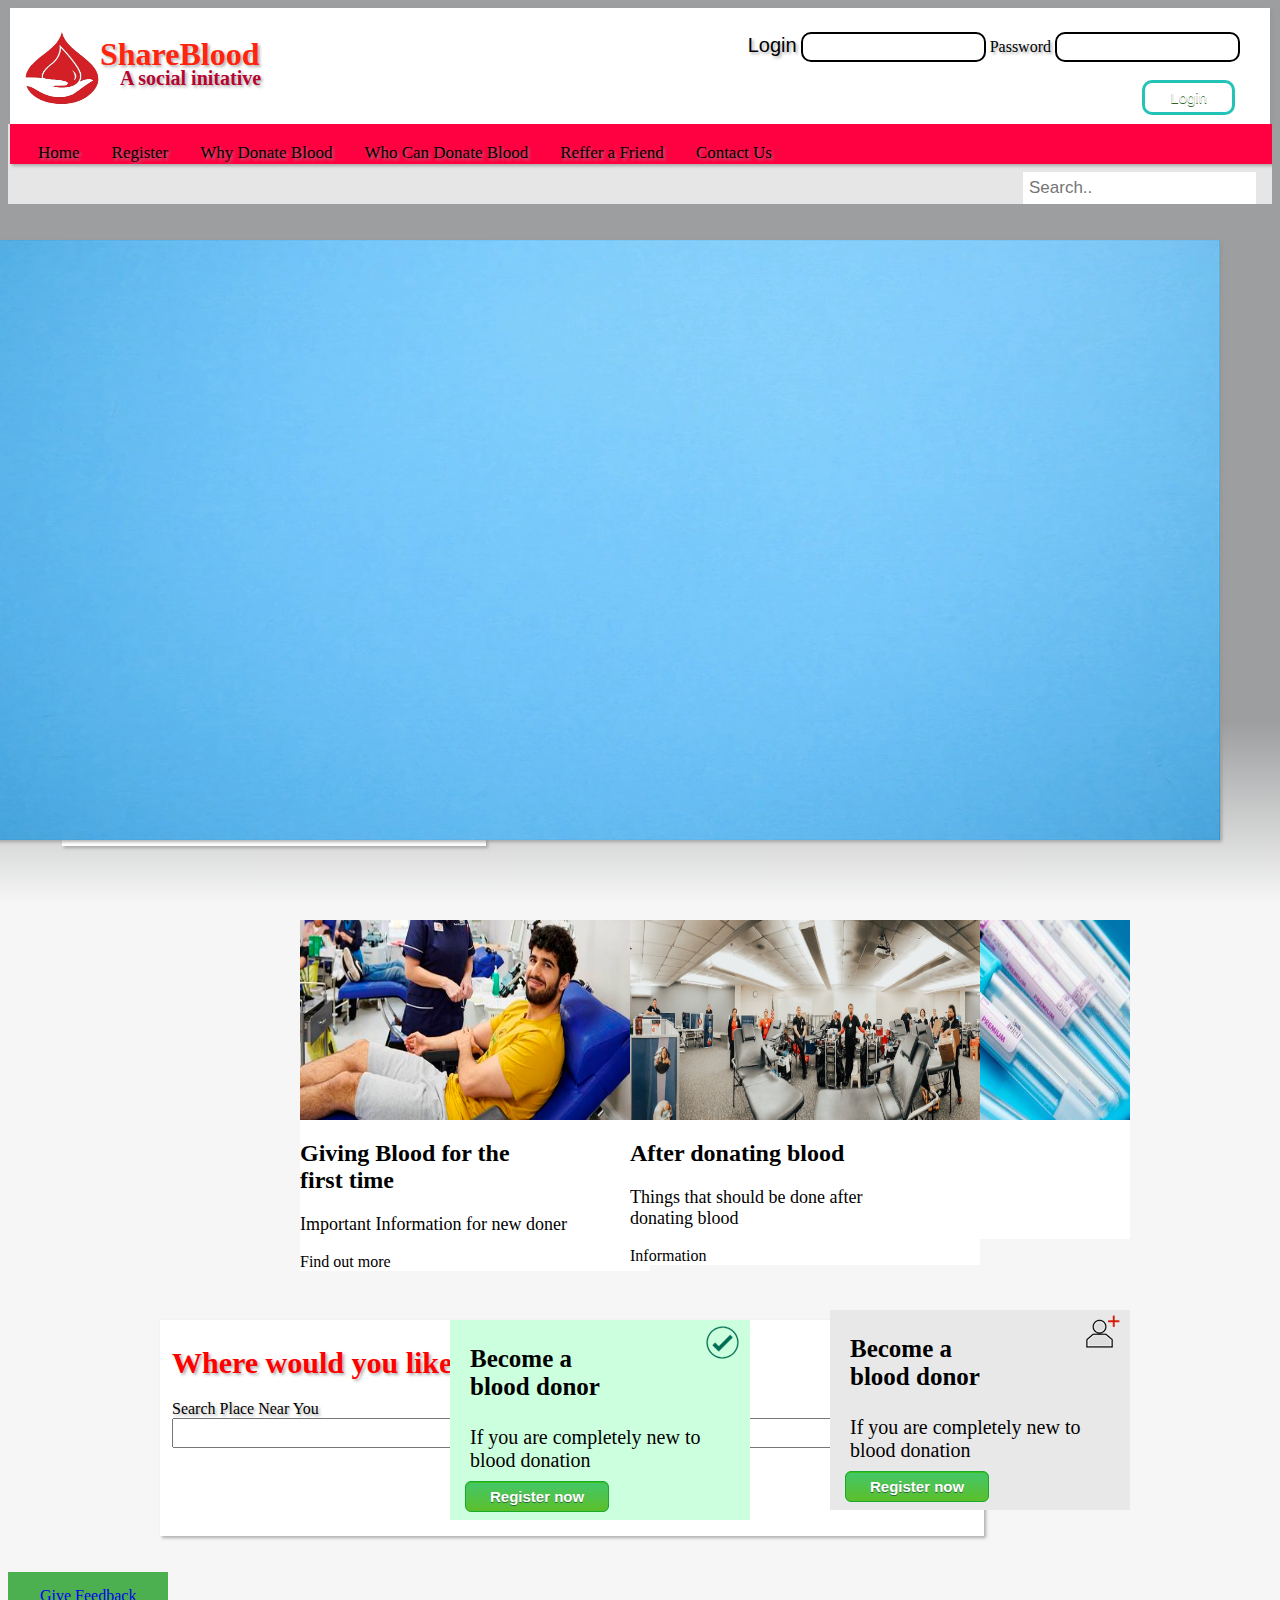
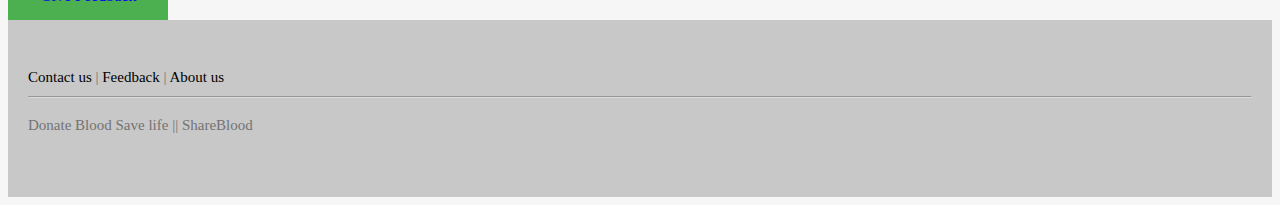
==== index.html @ 38dc69fe "wee" ====
<html>
<head>
	<title>Share Blood</title>
	<link rel="icon" type="image/ico" href="logo2.png"/>
  <link rel="stylesheet" href="blood.css">

<body>
<div class="header2">
<fieldset>	
<div class="header1">
<a href="donation_home_page.html">	
	<img src="logo2.png" alt="logo" />
	<h1>ShareBlood</h1><br>
	<h2>A social initative</h2>
</a>
</div>
<div class="login">
	<form>
	<label class="text_1"for="Donation-login">Login</label>
	<input type="text" id="Donation-login" name="Donation-login"/>
	<lable lass="text_2" for="Password">Password</lable>
	<input type="Password" id="Password" name="Password"><br><br>
	<input type="submit" value="Login">
	</form>
</div>
</fieldset>
</div>

 <div class="topnav">
 <fieldset>
  <a class="active" href="donation_home_page.html">Home</a>
  <a href="register.html">Register</a>
  <a href="why_donate_blood.html">Why Donate Blood</a>
  <a href="who_can_donate_blood.html">Who Can Donate Blood</a>
  <a href="refer.html">Reffer a Friend</a>
  <a href="contact_us.html">Contact Us</a>
  </fieldset>
  <input type="text" placeholder="Search..">
</div> <br><br>
<div class="doner">
	<fieldset>
		<form>
		<h1>Find Doner</h1>
		<label for="state">:State</label>
		<select id="state">
			<option value="Andhra Pradesh">Andhra Pradesh</option>
			<option value="Arunachal Pradesh">Arunachal Pradesh</option>
			<option value="Assam">Assam</option>
			<option value="Bihar">Bihar</option>
			<option value="Goa">Goa</option>
			<option value="Gujarat">Haryana</option>
			<option value="Himachal Pradesh">Himachal Pradesh</option>
			<option value="Jharkhand">Jharkhand</option>
		</select><br><br>
		<label for="city">:City</label>
		<select id="city">
			<option value="Amaravati">Amaravati</option>
			<option value="Itanagar">Itanagar</option>
			<option value="	Dispur">Dispur</option>
			<option value="Patna">Patnar</option>
			<option value="Panaji">Panaji</option>
			<option value="	Gandhinagar">Gandhinagar</option>
			<option value="Shimla">Shimla</option>
			<option value="Jharkhand">Jharkhand</option>
		</select><br><br>
		<label for="blood_group">:Blood Group</label>
		<select id="blood_group">
			<option value="A+">A+</option>
			<option value="A-">A-</option>
			<option value="	B+">B+</option>
			<option value="B-">B-</option>
			<option value="O+">O+</option>
			<option value="	O-">O-</option>
			<option value="AB+">AB+</option>
			<option value="AB-">AB-</option>
		</select><br><br>
		<input type="submit" value="search">
	</form>
	<img class="img_set" src="donation1.jpg">
	</fieldset>
</div>
</div>
<video class="vidwork" autoplay>
  <source src="blood_donation.mp4" type="video/mp4">
</video>
<div class="donation_prcs">
	<a href ="give_blood.html" class ="link_give">
		<div class="donation_process">
			<img src="donation5.jpg" alt="donation imgae">
		</div>
		<div class="progress1">
			<h2>Giving Blood for the<br> first time</h2>
		</div>
		<p>Important Information for new doner</p>
		<span class=link2>Find out more</span>
	</a>
</div>

<div class="donation_prcs2">
	<a href ="register.html" class ="link_give1">
		<div class="donation_process2">
			<img src="donation8.jpg" alt="donation imgae">
		</div>
		<div class="progress2">
			<h2>Register Online</h2>
		</div>
		<p>First step for blood donation</p>
		<span>Information</span>
	</a>
</div>



<div class="donation_prcs3">
	<a href ="give_blood3.html" class ="link_give3">
		<div class="donation_process3">
			<img src="donation6.jpg" alt="donation imgae">
		</div>
		<div class="progresse">
			<h2>After donating blood</h2>
		</div>
		<p>Things that should be done after<br> donating blood</p>
		<span>Information</span>
	</a>
</div><br><br><br><br><br><br><br><br><br><br><br><br><br><br><br><br><br><br><br><br><br><br><br><br><br><br><br><br><br><br><br><br><br><br><br><br><br><br><br><br><br><br><br><br><br><br><br><br><br><br><br><br><br><br><br><br><br><br><br><br>
  <div class="place_donation">
	<fieldset>
		<h1>Where would you like to donate blood</h1>
		<label for="search">Search Place Near You</label><br>
			<input type="text" id="search" name="search1" size="50"/><br/><br>
<input type="submit" name="search"/><br/>
	</fieldset> <!-------------------------------------------------------------------------------------->
    <div class="new-register">
                <div class="register_image">
                    <img class="register_image-1" src="tick.png" alt="register-tick.png">
                </div>
            <h3 class="register_heading">Become a<br> blood donor</h3>
            <div class="register_text" data-mh="appointment-block-text" >
                <p>If you are completely new to <br>blood donation</p>
            </div>
                <a class="btn" href="register.html" target="_top">Register now</a>
        </div>

                                



<!-------------------------------------------------------------------------------------->
     <div class="new">
                <div class="register">
                    <img class="register_image" src="add.png" alt="register-tick.png">
                </div>
            <h3 class="register-heading">Become a<br> blood donor</h3>
            <div class="register_text1" data-mh="appointment-block-text" >
                <p>If you are completely new to <br>blood donation</p>
            </div>
                <a class="button" href="register.html" target="_top">Register now</a>
        </div>

<!-------------------------------------------------------------------------------------->
	<br><br>
</div>

<div class="feed_back"><a class="feed_back1" href="feedback.html">Give Feedback</a></div>

</body>

<!-------------------------------------------------------------------------------------->
    <footer class="site-footer">
      <div class="container">
        <div class="row">
  <tr class>
    <a href="contact_us.html" class="info"><th>Contact us</th></a>
    <th>|</th>
    <a href="feedback.html" class="info1"><th>Feedback</th></a>
    <th>|</th>
    <a href="about_us.html" class="info1"><th>About us</th></a>
  </tr>
           

        <hr>
      </div>
      <div class="container">
        <div class="row">
            <p class="save">Donate Blood Save life || ShareBlood 
            </p>
          </div>
      </div>
</footer>
</html>
---- blood.css ----
body{
  overflow-y:auto;
  background: linear-gradient(to bottom,  #9c9e9f 0%,#9c9e9f 40%,#f6f6f6 50%,#f6f6f6 100%);
}
.header1 img{
  	position: absolute;
  	width: 80px;
  	height: 75px;
  	top:30px;
}
body{
	background-color: #A4A4A4;
}
.header1 h1{
	color: #FF240E;
 	position: absolute;
  	top:15px;
  	left: 100;

 }
 .header1 h2{
 	color:#B40431;
	position: absolute;
	top:50px;
	left: 120px;
	font-size: 20px;
 }
.searchbar input{
  	float:left;
  	display:block;
  	color:black;
  	text-align: left;
  	padding:14px 16px;
  	text-decoration: none;
  	font-size:17px;

}
.searchbar input[type=text]{
	float:right;
	padding:6px;
	margin-top:8px;
	margin-right: 16px;
	font-size:17px;
}
.header2 fieldset{
	background-color:white;
	height: 100px;
	background: solid;
	display:block;
	text-shadow: 2px 2px 3px rgba(150, 150, 150, 0.75);
  box-shadow: 2px 2px 3px rgba(150, 150, 150, 0.75);
  border: 3px;

	

}
div.login{
	position:absolute;
	right:40px;
}
.login input[type=submit]{
	position: absolute;
	right:5;
  background-color:transparent;
  border-radius:10px;
  border:3px solid #23c4b7;
  display:inline-block;
  cursor:pointer;
  color:#ffffff;
  font-family:Arial;
  font-size:15px;
  padding:6px 25px;
  text-decoration:none;
  text-shadow:0px 1px 0px #2f6627;
}
.login input[type=submit]:hover{
	background-color: #23c4b7;
}
.login input[type=text]{
 border-radius: 10px;
 border:2px solid black;
 height: 30px;

}
.login input[type=password]{
 border-radius: 10px;
 border:2px solid black;
 height: 30px;

}
label.text_1{
  font-size: 20px;
  font-family:Arial;
}
label.text_2{
  font-size: 20px;
  font-family:Arial;
}
.lists fieldset{
	background-color: #B40431;
	position: absolute;
	top:50;
  border: 3px;
}

/*<------------------------------------------------------>*/

.topnav {
  overflow: hidden;
  background-color:#E6E6E6;
}
.topnav fieldset{
	background-color: #FF0040;
}


.topnav a {
  float: left;
  display: block;
  color: black;
  text-align: center;
  padding: 14px 16px;
  text-decoration: none;
  font-size: 17px;
}


.topnav a:hover {
  background-color: #ddd;
  color: black;
}



.topnav fieldset{
  text-shadow: 2px 2px 3px rgba(150, 150, 150, 0.75);
  box-shadow: 2px 2px 3px rgba(150, 150, 150, 0.75);
  height:25px;
  width: 1890px;
  border: 3px;
}

.topnav input[type=text] {
  float: right;
  padding: 6px;
  border: none;
  margin-top: 8px;
  margin-right: 16px;
  font-size: 17px;
}


@media screen and (max-width: 600px) {
  .topnav a, .topnav input[type=text] {
    float: none;
    display: block;
    text-align: left;
    width: 100%;
    margin: 0;
    padding: 14px;
  }
  .topnav input[type=text] {
    border: 1px solid #ccc;
  }
}
.doner h1{
  font-size: 20px;
  color:red;

}

.doner fieldset{
  position: absolute;
  background-color:white;
  background: solid;
  display:block;
  text-shadow: 2px 2px 3px rgba(150, 150, 150, 0.75);
  box-shadow: 2px 2px 3px rgba(150, 150, 150, 0.75);
  height:590px;
  width: 400px;
  border: 3px;
  left:60px;

}
.doner label{
  position:absolute;
  right:60px;
  border: 10px;
}
.doner input{
  position: absolute;
  right: 54px;
  top:250;
  text-align: center;
  padding-right:30px;
  padding-left: 30px;
  border-radius: 6px;
  padding-top: 15px;
  padding-bottom: 15px;
}
.doner label{

  font-size: 25px;


}
.doner h1{
  font-size:35px;
}
.doner select{
  position:relative;
  font-size:20;
}
img.img_set{
  position: absolute;
  top:360px;
  height:200px;
  width: 400px;
}
 video.vidwork{
  position: absolute;
  right:60px;
  top:240px;
 width: 1300px; 
  height:600px;
  text-shadow: 2px 2px 3px rgba(150, 150, 150, 0.75);
  box-shadow: 2px 2px 3px rgba(150, 150, 150, 0.75);
  object-fit: fill
}

div.donation_prcs{
  position: absolute;
  left:300px;
  top:920px;  
  background-color: white;


}
.donation_process img{
  height: 200px;
  width: 350px;

}
.donation_process img:hover{
  height: 220px;
  width: 400px;

}
.process1 h2{
  font-size:25px;
}

a.link_give{
  text-decoration:none;
  background-color: none;
  color:black;
}
a.link_give:hover{
  color:red;
  text-decoration: underline;
  font-size: 20px;

}

.donation_prcs p{
  font-size: 18px;
}
/*-------------------------------------------------------------------------------------------*/
div.donation_prcs2{
  position: absolute;
  left:780px;
  top:920px;
  background-color: white; 


}
.donation_process2 img{
  height: 200px;
  width: 350px;

}
.donation_process2 img:hover{
  height: 220px;
  width: 400px;

}
.process2 h2{
  font-size:25px;
}

a.link_give1{
  text-decoration:none;
  background-color: none;
  color:black;
}
a.link_give1:hover{
  color:red;
  text-decoration: underline;
  font-size: 20px;
 

}

.donation_prcs1 p{
  font-size: 18px;
}
/*-------------------------------------------------------------------------------*/
div.donation_prcs3{
  position: absolute;
  right:300px;
  top:920px; 
  background-color: white;



}
.donation_process3 img{
  height: 200px;
  width: 350px;

}
.donation_process3 img:hover{
  height: 220px;
  width: 400px;

}
.process3 h2{
  font-size:25px;
}

a.link_give3{
  text-decoration:none;
  background-color: none;
  color:black;
}
a.link_give3:hover{
  color:red;
  text-decoration: underline;
  font-size: 20px;


 

}

.donation_prcs3 p{
  font-size: 18px;
}
.place_donation fieldset{
  position: relative;
  background-color:white;
  background: solid;
  display:block;
  text-shadow: 2px 2px 3px rgba(150, 150, 150, 0.75);
  box-shadow: 2px 2px 3px rgba(150, 150, 150, 0.75);
  height:200px;
  width:500px;
  border: 3px;
  left:150px;
}
.place_donation h1{
  font-size:30px;
  color:red;
}
.place_donation input[type=text]{
  height: 30px;
  width: 800px;
}

.place_donation input[type=submit]{
  position: relative;
  height: 30px;
  width: 75px;
  left:710px;

}
div.new-register{
  position: absolute;
  right:530px;
  top:1320px; 
  background-color: #CCFFDD;
  height:200px;
  width: 300px;
  
}
img.register_image-1{
  position: absolute;
  left:250px;
}
h3.register_heading{
  position: relative;
  font-size: 25px;
  left:20;
}
.register_text{
  position: relative;
  left: 20px;
  font-size: 20px;
}
 a.btn{
  position: absolute;
  bottom: 8px;
  left:15px;
  text-decoration:none;
  box-shadow:inset 0px 1px 0px 0px #3dc21b;
  background:linear-gradient(to bottom, #44c767 5%, #5cbf2a 100%);
  background-color:#44c767;
  border-radius:6px;
  border:1px solid #18ab29;
  display:inline-block;
  cursor:pointer;
  color:#ffffff;
  font-family:Arial;
  font-size:15px;
  font-weight:bold;
  padding:6px 24px;
  text-decoration:none;
  text-shadow:0px 1px 0px #2b6b3c;
}
div.new-register:hover{
  height:210px;
  width: 310px;
  margin: auto;

}
/*-------------------------------------------------------------------------------------------------------*/
 div.new{
  position: absolute;
  right:150px;
  top:1310px; 
  background-color:#E8E8E8;
  height:200px;
  width: 300px;
  
 }
 img.register_image{
  position: absolute;
  left:250px;
}
h3.register-heading{
  position: relative;
  font-size: 25px;
  left:20;
}
.register_text1{
  position: relative;
  left: 20px;
  font-size: 20px;
}
 a.button{
  position: absolute;
  bottom: 8px;
  left:15px;
  text-decoration:none;
  box-shadow:inset 0px 1px 0px 0px #3dc21b;
  background:linear-gradient(to bottom, #44c767 5%, #5cbf2a 100%);
  background-color:#44c767;
  border-radius:6px;
  border:1px solid #18ab29;
  display:inline-block;
  cursor:pointer;
  color:#ffffff;
  font-family:Arial;
  font-size:15px;
  font-weight:bold;
  padding:6px 24px;
  text-decoration:none;
  text-shadow:0px 1px 0px #2b6b3c;
}
div.new:hover{
  height:210px;
  width: 310px;
  margin: auto;

}
/*-------------------------------------------------------------------------------------------------------*/
.site-footer
{
  background-color: #C8C8C8;
  padding:45px  20px;
  font-size:15px;
  line-height:24px;
  color:#737373;
}
.site-footer hr
{
  border-top-color:#bbb;
  opacity:0.5;

}
.site-footer hr.small
{
  margin:20px 0;
}

}
p.save
{
  margin:0
}
div.feed_back{

  background-color: #4CAF50; 
  border: none;
  color: white;
  padding: 15px 32px;
  text-align: center;
  text-decoration: none;
  display: inline-block;
  font-size: 16px;
}
div.feed_back:hover{
  background-color: red; 
  border: none;
  color: white;
  padding: 18px 35px;
  text-align: center;
  text-decoration: none;
  display: inline-block;
  font-size: 20px;
}
a.feed_back1{
  text-decoration: none;
  }
a.info{
  text-decoration:none;
  color:black;
}
a.info1{
  text-decoration:none;
  color:black;

}
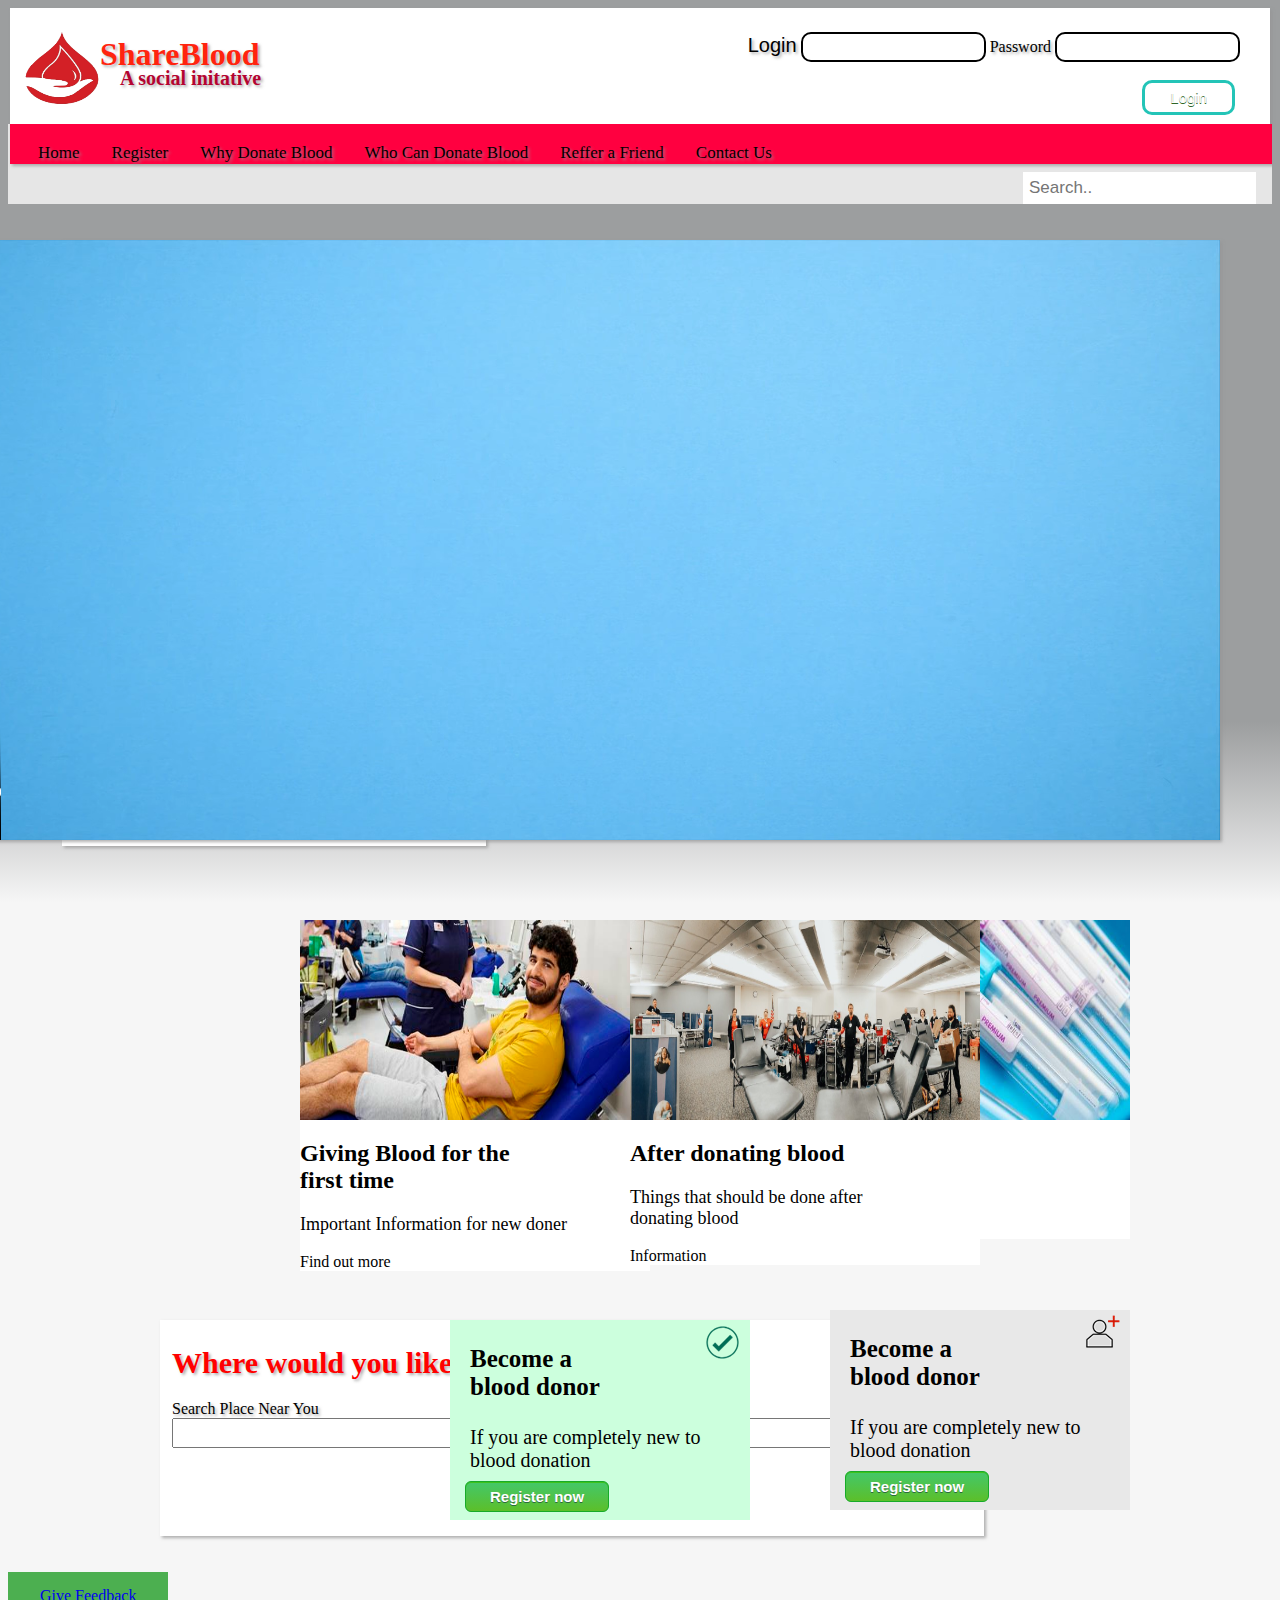
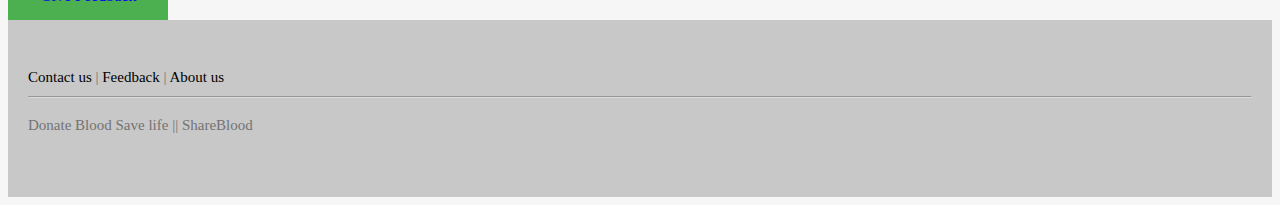
==== commit 09fe984f: "just smiple change" ====
--- a/index.html
+++ b/index.html
@@ -8,7 +8,7 @@
 <div class="header2">
 <fieldset>	
 <div class="header1">
-<a href="donation_home_page.html">	
+<a href="index.html">	
 	<img src="logo2.png" alt="logo" />
 	<h1>ShareBlood</h1><br>
 	<h2>A social initative</h2>
@@ -28,7 +28,7 @@
 
  <div class="topnav">
  <fieldset>
-  <a class="active" href="donation_home_page.html">Home</a>
+  <a class="active" href="index.html">Home</a>
   <a href="register.html">Register</a>
   <a href="why_donate_blood.html">Why Donate Blood</a>
   <a href="who_can_donate_blood.html">Who Can Donate Blood</a>
@@ -80,7 +80,7 @@
 	</fieldset>
 </div>
 </div>
-<video class="vidwork" autoplay>
+<video class="vidwork" controls>
   <source src="blood_donation.mp4" type="video/mp4">
 </video>
 <div class="donation_prcs">
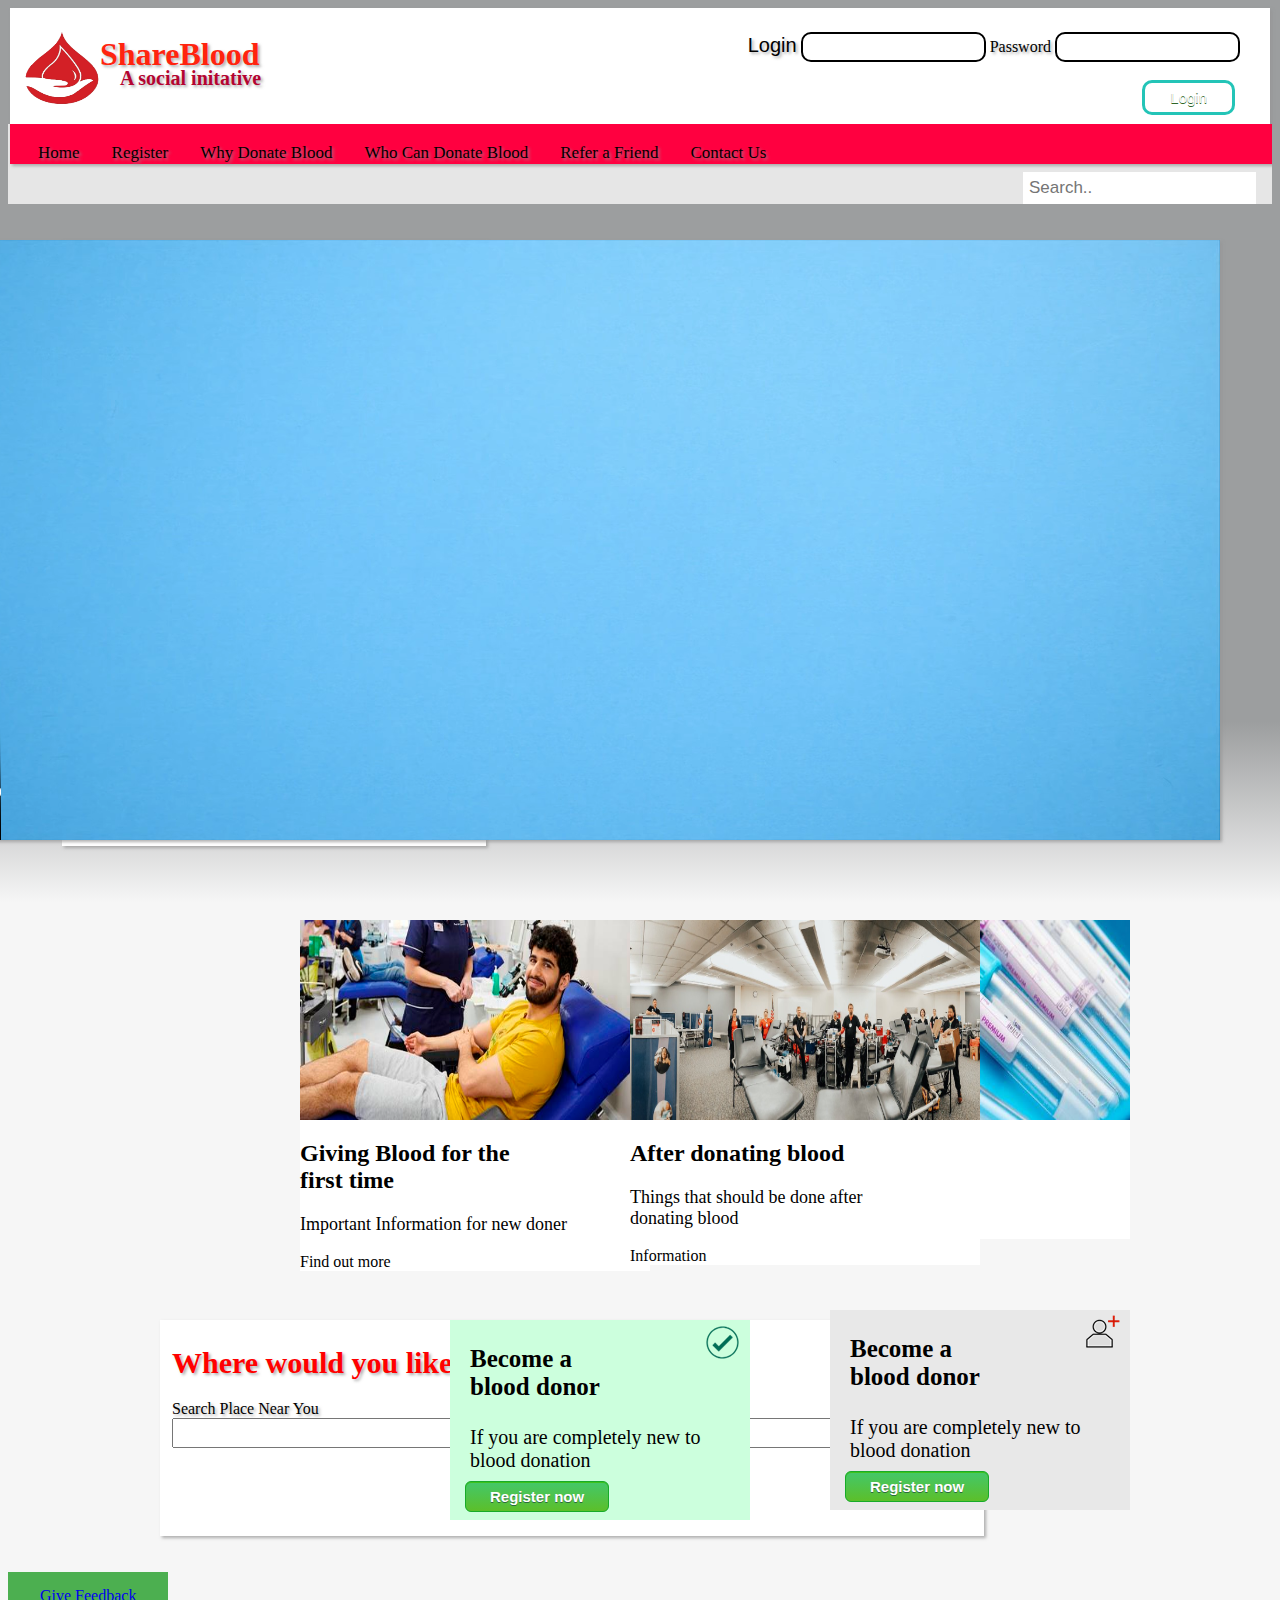
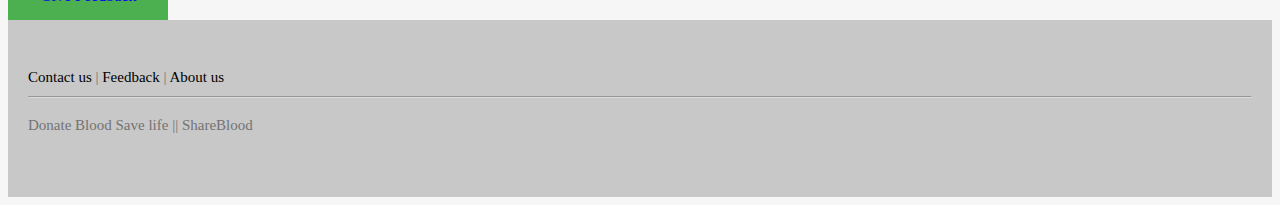
==== commit 13778927: "minor error" ====
--- a/index.html
+++ b/index.html
@@ -32,7 +32,7 @@
   <a href="register.html">Register</a>
   <a href="why_donate_blood.html">Why Donate Blood</a>
   <a href="who_can_donate_blood.html">Who Can Donate Blood</a>
-  <a href="refer.html">Reffer a Friend</a>
+  <a href="refer.html">Refer a Friend</a>
   <a href="contact_us.html">Contact Us</a>
   </fieldset>
   <input type="text" placeholder="Search..">
@@ -40,7 +40,7 @@
 <div class="doner">
 	<fieldset>
 		<form>
-		<h1>Find Doner</h1>
+		<h1>Find Donor</h1>
 		<label for="state">:State</label>
 		<select id="state">
 			<option value="Andhra Pradesh">Andhra Pradesh</option>
